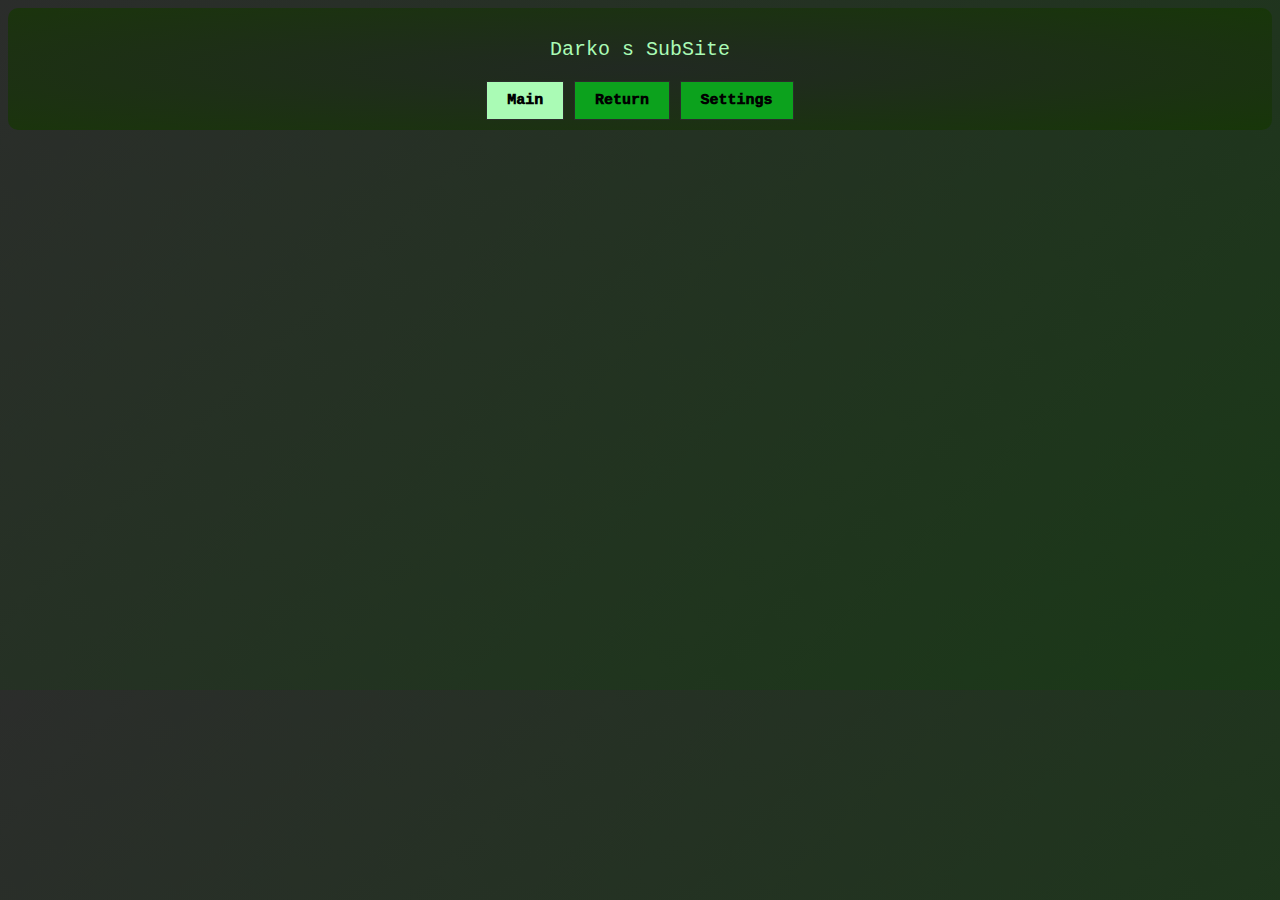
==== SubSite/subsite.html @ 88eaab0c "Small fixes, added settings and made main page accesible from settings" ====
<!DOCTYPE html>

<html>
    <head>
        <title>Darko s SubSite</title>
        <link rel="apple-touch-icon" sizes="180x180" href="/apple-touch-icon.png">
        <link rel="icon" type="image/png" sizes="32x32" href="/favicon-32x32.png">
        <link rel="icon" type="image/png" sizes="16x16" href="/favicon-16x16.png">
        <link rel="manifest" href="/site.webmanifest">
        <link rel="mask-icon" href="/safari-pinned-tab.svg" color="#5bbad5">
        <script src="customselect.js" type="text/javascript"></script>
        <script src="script.js"></script>
        <link rel="stylesheet" href="style.css">
    <head>
    <body onload="runonload()">
        <div class="main">
            <div class="control-panel">
                <p class="sm_text bt">Darko s SubSite</p>
                <div class="btns">
                    <button type="button" id="main_mode" class="selected" onclick="switch_mode(0)">Main</button>
                    <button type="button" id="ret" onclick="history.back()">Return</button>
                    <button type="button" id="settings_mode" onclick="switch_mode(1)">Settings</button>
                </div>
            </div>
            <div class="main_p">
                <div class="mp">
                    <label class="info_text newline" for="all_charcodess">My Main Page</label>
                    <textarea readonly="readonly" id="pginfo" name="pginfo" rows="6" cols="150">Hello, you can ignore this page&#13;&#10;&#13;&#10;I have it jus as a example of subpage in the same repo</textarea>
                </div>
            </div>
            <div class="settingsp">
                <p class="s_text">Settings</p>
                <div class="all_settings">
                    <div class="msgdura">
                        <label for="msgdura_var" >Info Box Duration</label>
                        <input type="number" min="0" max="100" value="6" id="msgdura_v" placeholder="Cannot be Empty" onfocus="this.oldvalue = this.value;" onchange="settingChanged(this)" oninput="this.value = !!this.value && Math.abs(this.value) >= 0  && Math.abs(this.value) <= 100 ? Math.abs(this.value) : null">
                        <span data-text="Controls default info box duration in seconds, set this to 0 to have infinite duration with manual dismissal" class="tooltip">?</span>
                        <button type="button" id="msgdura_b" onclick="showmsg('This is a test message','Example text','With your set duration');">Test</button>
                    </div>
                    <div class="stylesel">
                        <label for="stylesel_var" >Theme</label>
                        <div class="custom-select" style="width:200px;">
                            <select id="stylesel-db">
                                <option value="lg">Light Green</option>
                                <option value="lg">Light Green</option>
                                <option value="dg">Dark Green</option>
                                <option value="c">Custom</option>
                            </select>
                        </div>
                        <div class="stylesel_emergency_toggle">
                            <label for="stylesel_vartwo" >Emergency Button Toggle</label>
                            <label class="switch">
                                <input type="checkbox" id="stylesel_t" onchange="settingChanged(this)" checked>
                                <span class="slider"></span>
                            </label>
                            <span data-text="Toggle to hide / show the emergency button to reset the theme in case you make the site unuseable with some color combinations" class="tooltip">?</span>
                        </div>
                        <div id="stylesel_div">
                            <label class="stylesel_text newline" id="stylesel_label" for="LccMsg">Custom Theme:</label>
                            <table id="stylesel_table">
                                <tr>
                                    <th>Where the color is used</th>
                                    <th>Input</th>
                                    <th>Color</th>
                                </tr>
                                <tr>
                                    <th>Color 1 For Tooltips,Button Glow,Tables</th>
                                    <th><input type="text" data-varid="--btn-glow_one" placeholder="Use css default" data-defvalue="rgba(44,187,99,.35)" value="rgba(44,187,99,.35)" class="customstyle" onfocus="this.oldvalue = this.value;" onchange="settingChanged(this)"></th>
                                    <th></th>
                                </tr>
                                <tr>
                                    <th>Color 2 For Tooltips,Button Glow,Tables</th>
                                    <th><input type="text" data-varid="--btn-glow_two" placeholder="Use css default" data-defvalue="rgba(44,187,99,.25)" value="rgba(44,187,99,.25)" class="customstyle" onfocus="this.oldvalue = this.value;" onchange="settingChanged(this)"></th>
                                    <th></th>
                                </tr>
                                <tr>
                                    <th>Color For Tooltip background,Tables,Control</th>
                                    <th><input type="text" data-varid="--tooltipbg-bg" placeholder="Use css default" data-defvalue="rgba(20, 55, 0, 0.7)" value="rgba(20, 55, 0, 0.7)" class="customstyle" onfocus="this.oldvalue = this.value;" onchange="settingChanged(this)"></th>
                                    <th></th>
                                </tr>
                                <tr>
                                    <th>Main Color, Used for alot of things</th>
                                    <th><input type="text" data-varid="--main-color" placeholder="Use css default" data-defvalue="#0ca21d" value="#0ca21d" class="customstyle" onfocus="this.oldvalue = this.value;" onchange="settingChanged(this)"></th>
                                    <th></th>
                                </tr>
                                <tr>
                                    <th>Med Color, Used for buttons hover</th>
                                    <th><input type="text" data-varid="--med-color" placeholder="Use css default" data-defvalue="#0ebe20" value="#0ebe20" class="customstyle" onfocus="this.oldvalue = this.value;" onchange="settingChanged(this)"></th>
                                    <th></th>
                                </tr>
                                <tr>
                                    <th>Text Color, Used primarily for text</th>
                                    <th><input type="text" data-varid="--text-color" placeholder="Use css default" data-defvalue="#aafbb5" value="#aafbb5" class="customstyle" onfocus="this.oldvalue = this.value;" onchange="settingChanged(this)"></th>
                                    <th></th>
                                </tr>
                                <tr>
                                    <th>Disabled Color, Used primarily for buttons</th>
                                    <th><input type="text" data-varid="--disabled-main" placeholder="Use css default" data-defvalue="#6ca271" value="#6ca271" class="customstyle" onfocus="this.oldvalue = this.value;" onchange="settingChanged(this)"></th>
                                    <th id="disbledc_clr"></th>
                                </tr>
                                <tr>
                                    <th>Background color 1, primarily used for background</th>
                                    <th><input type="text" data-varid="--bg-color" placeholder="Use css default" data-defvalue="#2b2d2b" value="#2b2d2b" class="customstyle" onfocus="this.oldvalue = this.value;" onchange="settingChanged(this)"></th>
                                    <th id="bgc_clr"></th>
                                </tr>
                                <tr>
                                    <th>Background color 2, primarily used for background</th>
                                    <th><input type="text" data-varid="--secondary-color" placeholder="Use css default" data-defvalue="#131413" value="#131413" class="customstyle" onfocus="this.oldvalue = this.value;" onchange="settingChanged(this)"></th>
                                    <th id="secondc_clr"></th>
                                </tr>
                                <tr>
                                    <th>Background color 3, primarily used for background</th>
                                    <th><input type="text" data-varid="--third-color" placeholder="Use css default" data-defvalue="#171817" value="#171817" class="customstyle" onfocus="this.oldvalue = this.value;" onchange="settingChanged(this)"></th>
                                    <th id="thirdc_clr"></th>
                                </tr>
                                <tr>
                                    <th>Background color 4, primarily used for background</th>
                                    <th><input type="text" data-varid="--fourth-color" placeholder="Use css default" data-defvalue="#212922" value="#212922" class="customstyle" onfocus="this.oldvalue = this.value;" onchange="settingChanged(this)"></th>
                                    <th id="fourthc_clr"></th>
                                </tr>
                                <tr>
                                    <th>Selected color, primarily used for borders</th>
                                    <th><input type="text" data-varid="--selected-color" placeholder="Use css default" data-defvalue="#000" value="#000" class="customstyle" onfocus="this.oldvalue = this.value;" onchange="settingChanged(this)"></th>
                                    <th id="selc_clr"></th>
                                </tr>
                                <tr>
                                    <th>Disabled Color 2</th>
                                    <th><input type="text" data-varid="--disabled-color" placeholder="Use css default" data-defvalue="#442323" value="#442323" class="customstyle" onfocus="this.oldvalue = this.value;" onchange="settingChanged(this)"></th>
                                    <th id="disbledcc_clr"></th>
                                </tr>
                                <tr>
                                    <th>Darker Main</th>
                                    <th><input type="text" data-varid="--darkgreen" placeholder="Use css default" data-defvalue="#0d4208" value="#0d4208" class="customstyle" onfocus="this.oldvalue = this.value;" onchange="settingChanged(this)"></th>
                                    <th id="dgc_clr"></th>
                                </tr>
                                <tr>
                                    <th>Light Gray, used for dropdown menus</th>
                                    <th><input type="text" data-varid="--lightgray" placeholder="Use css default" data-defvalue="#373737" value="#373737" class="customstyle" onfocus="this.oldvalue = this.value;" onchange="settingChanged(this)"></th>
                                    <th id="lgc_clr"></th>
                                </tr>
                                <tr>
                                    <th>Body Color, used for body background color</th>
                                    <th><input type="text" data-varid="--bodycolor" placeholder="Use css default" data-defvalue="#0d4208" value="#0d4208" class="customstyle" onfocus="this.oldvalue = this.value;" onchange="settingChanged(this)"></th>
                                    <th id="bc_clr"></th>
                                </tr>
                                <tr>
                                    <th>Input Color, used primarily for inputs</th>
                                    <th><input type="text" data-varid="--inputcolor" placeholder="Use css default" data-defvalue="rgba(44,187,99,.35)" value="rgba(44,187,99,.35)" class="customstyle" onfocus="this.oldvalue = this.value;" onchange="settingChanged(this)"></th>
                                    <th id="ic_clr"></th>
                                </tr>
                                <tr>
                                    <th>Control Panel Color 1, used control panel bg</th>
                                    <th><input type="text" data-varid="--contpanel-colone" placeholder="Use css default" data-defvalue="#212922" value="#212922" class="customstyle" onfocus="this.oldvalue = this.value;" onchange="settingChanged(this)"></th>
                                    <th id="ic_clr"></th>
                                </tr>
                                <tr>
                                    <th>Control Panel Color 2, used control panel bg</th>
                                    <th><input type="text" data-varid="--contpanel-coltwo" placeholder="Use css default" data-defvalue="rgba(20, 55, 0, 0.7)" value="rgba(20, 55, 0, 0.7)" class="customstyle" onfocus="this.oldvalue = this.value;" onchange="settingChanged(this)"></th>
                                    <th id="ic_clr"></th>
                                </tr>
                            </table>
                        </div>
                    </div>
                </div>
            </div>
        </div>
        <button type="button" id="emergency_sr" onclick="changetheme('reset');">Reset Theme</button>
        <!-- The Modal/popup info box -->
        <div class="infobox_container">
            <!-- Here is the hidden checkbox element which makes toggling the modal work -->
            <input type="checkbox" id="infobox-t" class="infobox_toggler"  />
            <!-- Here is the background mask. When clicked, it closes the modal. Change this to a div to disable that functionality. -->
            <label class="infobox_mask" for="infobox-t"></label>
            <div class="infobox">
                <label class="infobox_close" for="infobox-t"></label>
                <div class="infobox_content">
                    <h1 class="infobox_title" id="infobox-title">Title</h1>
                    <p>You can click anywhere outside this window to close it.</p>
                    <p id="infobox-first">Text1</p>
                    <p id="infobox-second">Text2</p>
                    <button class="button" onclick="hidemsg()" id="infobox-btn">Close</button>
                </div>
            </div>
        </div>
    </body>
</html>
---- SubSite/style.css ----
:root {
    --btn-glow_one: rgba(44,187,99,.35);
    --btn-glow_two: rgba(44,187,99,.25);
    --tooltipbg-bg: rgba(20, 55, 0, 0.7);
    --main-color: #0ca21d;
    --med-color: #0ebe20;
    --text-color: #aafbb5;
    --disabled-main: #6ca271;
    --bg-color: #2b2d2b;
    --secondary-color: #131413;
    --third-color: #171817;
    --fourth-color: #212922;
    --selected-color: #000;
    --disabled-color: #442323;
    --darkgreen: #0d4208;
    --lightgray: #373737;
    --bodycolor: #0d4208;
    --inputcolor: rgba(44,187,99,.35);
    --contpanel-colone: #212922;
    --contpanel-coltwo: rgba(20, 55, 0, 0.7);
}



/*
-------
Main colorings
-------
*/
* {
    font-family: courier;
    font-weight: 300;
    font-size: 16px;
}

body {
    background-size: 500% 500%;
    background-image: linear-gradient(-45deg, var(--bg-color), var(--bodycolor), var(--bg-color) 100%);
    -webkit-animation: AnimateBG 20s ease infinite;
    animation: AnimateBG 20s ease infinite;
}

@-webkit-keyframes AnimateBG {
    0% {
        background-position: 0% 50%;
    }
    50% {
        background-position: 100% 50%;
    }
    100% {
        background-position: 0% 50%;
    }
}

@keyframes AnimateBG {
    0% {
        background-position: 0% 50%;
    }
    50% {
        background-position: 100% 50%;
    }
    100% {
        background-position: 0% 50%;
    }
}

.control-panel {
    border-radius: 10px;
    padding: 10px;
    background-image: radial-gradient(var(--contpanel-colone), var(--contpanel-coltwo));
}

label {
    color: var(--main-color);
    background-color: var(--secondary-color)
}

p {
    color: var(--text-color);
}

input, textarea {
    vertical-align: middle;
    margin: 5px 10px 5px 0;
    padding: 10px;
    background-color: var(--inputcolor);
    border: 1px solid var(--selected-color);
    color: var(--text-color);
}

textarea[readonly] {
    background-color: var(--fourth-color);
}

.length_txt {
    color: var(--text-color);
    font-size: 16px;
    margin-bottom: 10px;
    margin-top: -5px;
}

button {
    padding: 10px 20px;
    background-color: var(--main-color);
    border: 1px solid var(--bg-color);
    color: var(--selected-color);
    cursor: pointer;
    font-weight: 1000;
    font-size: 15px;
    -webkit-transition: border-radius 0.5s, background-color 200ms linear, transform 0.2s linear;
    -ms-transition: border-radius 0.5s, background-color 200ms linear, transform 0.2s linear;
    transition: border-radius 0.5s, background-color 200ms linear, transform 0.2s linear;
}

button:hover:enabled {
    -webkit-transition: border-radius 0.5s, background-color 200ms linear, transform 0.2s linear;
    -ms-transition: border-radius 0.5s, background-color 200ms linear, transform 0.2s linear;
    transition: border-radius 0.5s, background-color 200ms linear, transform 0.2s linear;
    background-color: var(--med-color);
    border-radius: 10px;
    border: 1px solid var(--text-color);
    transform: scale(1.05) rotate(-1deg);
    box-shadow: var(--btn-glow_one) 0 -25px 18px -14px inset,var(--btn-glow_two) 0 1px 2px,var(--btn-glow_two) 0 2px 4px,var(--btn-glow_two) 0 4px 8px,var(--btn-glow_two) 0 8px 16px,var(--btn-glow_two) 0 16px 32px;
}

button:active:enabled {
    -webkit-transition: border-radius 0.5s, background-color 200ms linear, transform 0.2s linear;
    -ms-transition: border-radius 0.5s, background-color 200ms linear, transform 0.2s linear;
    transition: border-radius 0.5s, background-color 200ms linear, transform 0.2s linear;
    background-color: var(--text-color);
}

button.selected:enabled {
    -webkit-transition: border-radius 0.5s, background-color 200ms linear, transform 0.2s linear;
    -ms-transition: border-radius 0.5s, background-color 200ms linear, transform 0.2s linear;
    transition: border-radius 0.5s, background-color 200ms linear, transform 0.2s linear;
    background-color: var(--text-color);
}

button[disabled] {
    background-color: var(--disabled-main);
    color: var(--bg-color);
}

.switch input {
    opacity: 0;
    width: 0;
    height: 0;
}

.switch {
    position: relative;
    display: inline-block;
    width: 60px;
    height: 34px;
    vertical-align: middle;
    border: 1px solid transparent;
    margin-top: 5px;
    margin-bottom: 5px;
}

.switch:hover {
    border: 1px solid var(--text-color);
}

.slider {
    position: absolute;
    cursor: pointer;
    top: 0;
    left: 0;
    right: 0;
    bottom: 0;
    background-color: var(--main-color);
    -webkit-transition: .4s;
    -ms-transition: .4s;
    transition: .4s;
}

.slider:before {
    position: absolute;
    content: "";
    height: 26px;
    width: 26px;
    left: 4px;
    bottom: 4px;
    background-color: var(--bg-color);
    -webkit-transition: .4s;
    -ms-transition: .4s;
    transition: .4s;
}

input:checked + .slider:before {
    -webkit-transform: translateX(26px);
    -ms-transform: translateX(26px);
    transform: translateX(26px);
    background-color: var(--text-color);
}

input[type="number"] {
    -webkit-appearance: textfield;
        -moz-appearance: textfield;
            appearance: textfield;
}

input[type=number]::-webkit-inner-spin-button,
input[type=number]::-webkit-outer-spin-button {
    -webkit-appearance: none;
}

input:hover,
textarea:hover{
    border: 1px solid var(--main-color);
    -webkit-transition: border 100ms linear;
    -ms-transition: border 100ms linear;
    transition: border 100ms linear;
}

textarea {
    width: 90vw;
}

input:focus,
select:focus,
textarea:focus,
button:focus {
    outline: none;
    border: 1px solid var(--text-color);
}

.bt {
    font-size: 20px;
}

.newline {
    display:block;
}

table {
    border-collapse: collapse;
    margin-left: auto;
    margin-right: auto;
    color: var(--text-color);
    background-color: var(--tooltipbg-bg);
    margin-top: 5px;
    margin-bottom: 10px;
}

td, th {
    border: 1px solid var(--main-color);
    padding: 8px;
}

tr:nth-child(even) {
    background-color: var(--tooltipbg-bg);
}

tr:first-child {
    background-color: var(--btn-glow_one);
    font-size: 15px;
}


/*
-------
Popup window
-------
*/
.infobox {
    position: fixed;
    z-index: 99;
    max-width: 85%;
    width: 500px;
    top: 50%;
    left: 50%;
    transform: translate(-50%, -50%);
    margin: 0 auto;
    opacity: 1;
    transition: margin-top 150ms ease-out, opacity 150ms ease-out;
    box-shadow: 0px 0px 20px rgba(0, 0, 0, 0.6);
}

@media screen and (max-height: 500px) {
    .infobox {
        width: 80%;
    }
}

.infobox_toggler {
    display: none;
}

.infobox_toggler:not(:checked) ~ .infobox {
    position: absolute;
    overflow: hidden;
    clip: rect(0 0 0 0);
    opacity: 0;
    height: 1px;
    width: 1px;
    margin: -1px;
    padding: 0;
    border: 0;
    margin-top: -10px;
}

.infobox_toggler:not(:checked) ~ .infobox_mask {
    position: absolute;
    overflow: hidden;
    clip: rect(0 0 0 0);
    opacity: 0;
    height: 1px;
    width: 1px;
    margin: -1px;
    padding: 0;
    border: 0;
}

.infobox_mask {
    position: fixed;
    height: 100%;
    width: 100%;
    top: 0;
    left: 0;
    opacity: 1;
    transition: opacity 150ms ease-out;
    background: RGBA(0, 0, 0, 0.7);
    cursor: pointer;
}

.infobox_close::after {
    content: "✕";
    position: absolute;
    display: inline-block;
    top: 10px;
    right: 10px;
    padding: 10px;
    font-size: 18px;
    font-weight: bold;
    cursor: pointer;
}

.infobox_title {
    margin: 0;
    color: var(--main-color);
    font-weight: 1000;
    font-size: 20px;
}

.infobox_content {
    background-color: var(--bg-color);
    border: 1px solid var(--main-color);
    padding: 30px;
    max-height: 90vh;
    overflow-x: auto;
    border-color: var(--main-color);
    box-shadow: 0 0 10px var(--main-color);
}

.infobox_content p:nth-of-type(-n+1) {
    font-size: 15px;
    color: var(--disabled-main);
}


/*
-------
Tooltip
-------
*/
.tooltip {
    position: relative;
    color: var(--main-color);
    font-size: 20px;
    font-weight: 1000;
    border: 2px double var(--main-color);
    width: 25px;
    display: inline-block;
    background: var(--tooltipbg-bg);
    -webkit-transition: .4s;
    -ms-transition: .4s;
    transition: .4s;
    vertical-align: middle;
}

.tooltip:hover {
    background: var(--btn-glow_one);
    box-shadow: 0 0 5px var(--main-color);
    -webkit-transition: .4s;
    -ms-transition: .4s;
    transition: .4s;
}

.tooltip:before {
    content: attr(data-text); /* here's the magic */
    position:absolute;
    z-index: 98;

  /* vertically center */
    top:50%;
    transform:translateY(-50%);

  /* move to right */
    left:130%;
    margin-left:15px; /* and add a small left margin */

  /* basic styles */
    width:200px;
    padding:10px;
    border: 2px double var(--main-color);
    background: var(--tooltipbg-bg);
    color: var(--text-color);
    text-align:center;
    font-size: 16px;

    display:none; /* hide by default */
}

.tooltip:hover:before {
    display:block;
}


/*
-------
Dropdown menus
-------
*/
/*the container must be positioned relative:*/
.custom-select {
    position: relative;
    margin: 10px;
    margin-left: auto;
    margin-right: auto;
}

.custom-select select {
    display: none; /*hide original SELECT element:*/
}

.select-selected {
    background-color: var(--bg-color);
}

/*style the arrow inside the select element:*/
.select-selected:after {
    position: absolute;
    content: "";
    top: 14px;
    right: 10px;
    width: 0;
    height: 0;
    border: 6px solid transparent;
    border-color: var(--text-color) transparent transparent transparent;
}

/*point the arrow upwards when the select box is open (active):*/
.select-selected.select-arrow-active:after {
    border-color: transparent transparent var(--text-color) transparent;
    top: 7px;
}

/*style the items (options), including the selected item:*/
.select-items div, .select-selected {
    color: var(--text-color);
    padding: 8px 16px;
    border: 1px solid transparent;
    cursor: pointer;
    user-select: none;
    max-height: 250px;
    overflow: scroll;
    font-weight: 1000;
    border: 2px double var(--text-color);
    border-bottom: none;
    border-top: none;
}

.select-items div:last-of-type {
    border-bottom: 2px double var(--text-color);
}
.select-arrow-active {
    border-color: var(--text-color) !important;
    border-bottom: 2px double var(--main-color) !important
}

.select-selected {
    border: 2px double var(--main-color);
}

.select-selected:hover {
    border-color: var(--text-color);
}

/*style items (options):*/
.select-items {
    position: absolute;
    background-color: var(--lightgray);
    top: 100%;
    left: 0;
    right: 0;
    z-index: 97;
    max-height: 200px;
    overflow: scroll;
}

/*hide the items when the select box is closed:*/
.select-hide {
    display: none;
}

.select-items div:hover, .same-as-selected {
    background-color: rgba(0, 0, 0, 0.1);
}



/*
-------
Main
-------
*/
.main {
    text-align: center;
}
.control-panel > div:nth-of-type(-n+0) {
    background-color: var(--secondary-color);
    display: inline-block;
    padding-left: 10px;
    padding-right: 10px;
    margin-bottom: 15px;
    border: 2px dotted var(--main-color);
}

/*Various tabs/modes*/
.main > div:not(:first-child) {
    display: none;
    margin-top: 10px;
    border: 3px solid var(--selected-color);
    padding: 5px;
    background-color: var(--secondary-color);
    -webkit-transition: box-shadow 0.5s, border-color 0.5s;
    -ms-transition: box-shadow 0.5s, border-color 0.5s;
    transition: box-shadow 0.5s, border-color 0.5s;
}

.main > div:not(:first-child):hover {
    border-color: var(--main-color);
    box-shadow: 0 0 10px var(--main-color);
    -webkit-transition: box-shadow 0.5s, border-color 0.5s;
    -ms-transition: box-shadow 0.5s, border-color 0.5s;
    transition: box-shadow 0.5s, border-color 0.5s;
}

#listedcc_table, #listedcc_label {
    display: none;
}

.settingsp {
    width: 91.8vw;
    margin-bottom: 10vh;
    padding-bottom: 80px !important;
}

.settingsp > .all_settings > div {
    background-color: var(--secondary-color);
    display: block;
    padding-left: 10px;
    padding-right: 10px;
    margin-bottom: 15px;
    border: 2px dotted var(--main-color);
    width: fit-content;
    margin-left: auto;
    margin-right: auto;
}

#stylesel_div, .stylesel_emergency_toggle {
    display: none;
}

#emergency_sr {
    position: fixed;
    bottom: 10px;
    right: 10px;
    padding: unset;
    border: none;
    box-shadow: unset !important;
    border-radius: unset !important;
    display: none;
    background-color: #171817;
    color: #aafbb5;
    border: 2px double #0ca21d;
}
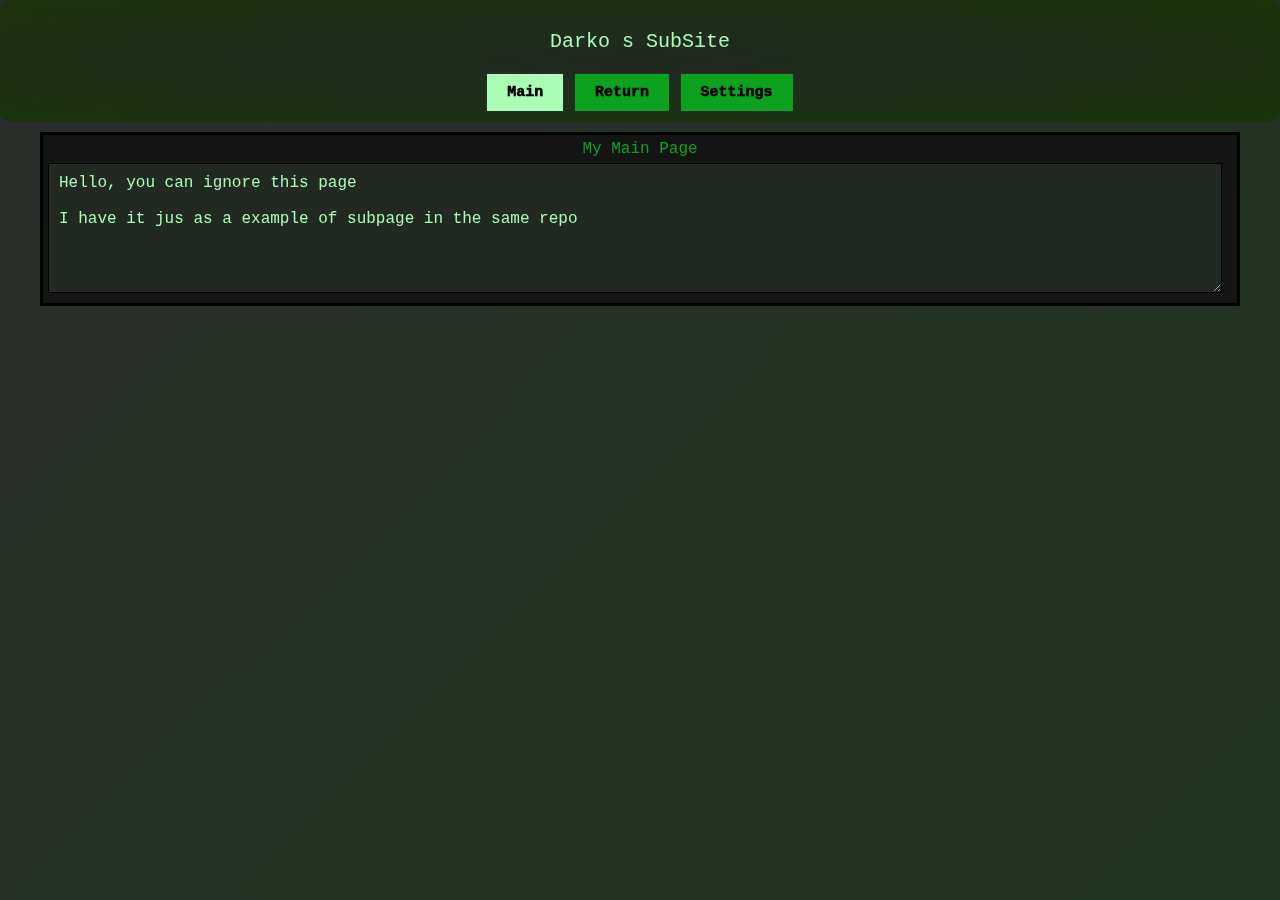
==== commit 026d7d3f: "added hue rotate option and did some fixes" ====
--- a/SubSite/subsite.html
+++ b/SubSite/subsite.html
@@ -37,6 +37,24 @@
                         <span data-text="Controls default info box duration in seconds, set this to 0 to have infinite duration with manual dismissal" class="tooltip">?</span>
                         <button type="button" id="msgdura_b" onclick="showmsg('This is a test message','Example text','With your set duration');">Test</button>
                     </div>
+                    <div class="huer">
+                        <label for="huer_var" >Color/Hue Rotation</label>
+                        <div>
+                            <label for="huer_varman" >Manual</label>
+                            <input type="range" min="0" max="360" value="0" class="slider" id="huer_s" oninput="settingChanged(this)">
+                            <input type="number" min="0" max="360" value="0" id="huer_v" placeholder="" onfocus="this.oldvalue = this.value;" onchange="settingChanged(this)" oninput="this.value = !!this.value && Math.abs(this.value) >= 0  && Math.abs(this.value) <= 360 ? Math.abs(this.value) : null">
+                            <span data-text="Allows you to easly change color of the site" class="tooltip">?</span>
+                        </div>
+                        <div>
+                            <label for="huer_varauto" >Auto</label>
+                            <label class="switch">
+                                <input type="checkbox" id="huer_t" onchange="settingChanged(this)">
+                                <span class="toggle"></span>
+                            </label>
+                            <input type="number" min="1" max="6000" value="100" id="huer_vi" placeholder="" onfocus="this.oldvalue = this.value;" onchange="settingChanged(this)" oninput="this.value = !!this.value && Math.abs(this.value) >= 1  && Math.abs(this.value) <= 6000 ? Math.abs(this.value) : null">
+                            <span data-text="Set a interval(MiliSeconds) for automated color changing" class="tooltip">?</span>
+                        </div>
+                    </div>
                     <div class="stylesel">
                         <label for="stylesel_var" >Theme</label>
                         <div class="custom-select" style="width:200px;">
@@ -51,7 +69,7 @@
                             <label for="stylesel_vartwo" >Emergency Button Toggle</label>
                             <label class="switch">
                                 <input type="checkbox" id="stylesel_t" onchange="settingChanged(this)" checked>
-                                <span class="slider"></span>
+                                <span class="switch"></span>
                             </label>
                             <span data-text="Toggle to hide / show the emergency button to reset the theme in case you make the site unuseable with some color combinations" class="tooltip">?</span>
                         </div>
--- a/SubSite/style.css
+++ b/SubSite/style.css
@@ -33,11 +33,21 @@
     font-size: 16px;
 }
 
+html {
+    background: black;
+    height: 100%;
+}
+
+html, body {
+    margin: 0;
+}
+
 body {
     background-size: 500% 500%;
     background-image: linear-gradient(-45deg, var(--bg-color), var(--bodycolor), var(--bg-color) 100%);
     -webkit-animation: AnimateBG 20s ease infinite;
     animation: AnimateBG 20s ease infinite;
+    min-height: 100%;
 }
 
 @-webkit-keyframes AnimateBG {
@@ -163,7 +173,7 @@
     border: 1px solid var(--text-color);
 }
 
-.slider {
+.toggle {
     position: absolute;
     cursor: pointer;
     top: 0;
@@ -176,7 +186,7 @@
     transition: .4s;
 }
 
-.slider:before {
+.toggle:before {
     position: absolute;
     content: "";
     height: 26px;
@@ -189,11 +199,41 @@
     transition: .4s;
 }
 
-input:checked + .slider:before {
+input:checked + .toggle:before {
     -webkit-transform: translateX(26px);
     -ms-transform: translateX(26px);
     transform: translateX(26px);
     background-color: var(--text-color);
+}
+
+.slider {
+    background: var(--bg-color);
+    display:inline-block;
+    width: 20vw;
+}
+
+.slider::-webkit-slider-thumb {
+    -webkit-appearance: none;
+    appearance: none;
+    width: 25px;
+    height: 25px;
+    background: var(--main-color);
+    cursor: pointer;
+}
+
+.slider:focus::-webkit-slider-thumb {
+    background: var(--text-color);
+}
+
+.slider::-moz-range-thumb {
+    width: 25px;
+    height: 25px;
+    background: var(--main-color);
+    cursor: pointer;
+}
+
+.slider:focus::-moz-range-thumb {
+    background: var(--text-color);
 }
 
 input[type="number"] {
@@ -539,6 +579,7 @@
     -webkit-transition: box-shadow 0.5s, border-color 0.5s;
     -ms-transition: box-shadow 0.5s, border-color 0.5s;
     transition: box-shadow 0.5s, border-color 0.5s;
+    margin-bottom: 50px;
 }
 
 .main > div:not(:first-child):hover {
@@ -588,3 +629,7 @@
     color: #aafbb5;
     border: 2px double #0ca21d;
 }
+
+#msgdura_v {
+    width: 160px;
+}
